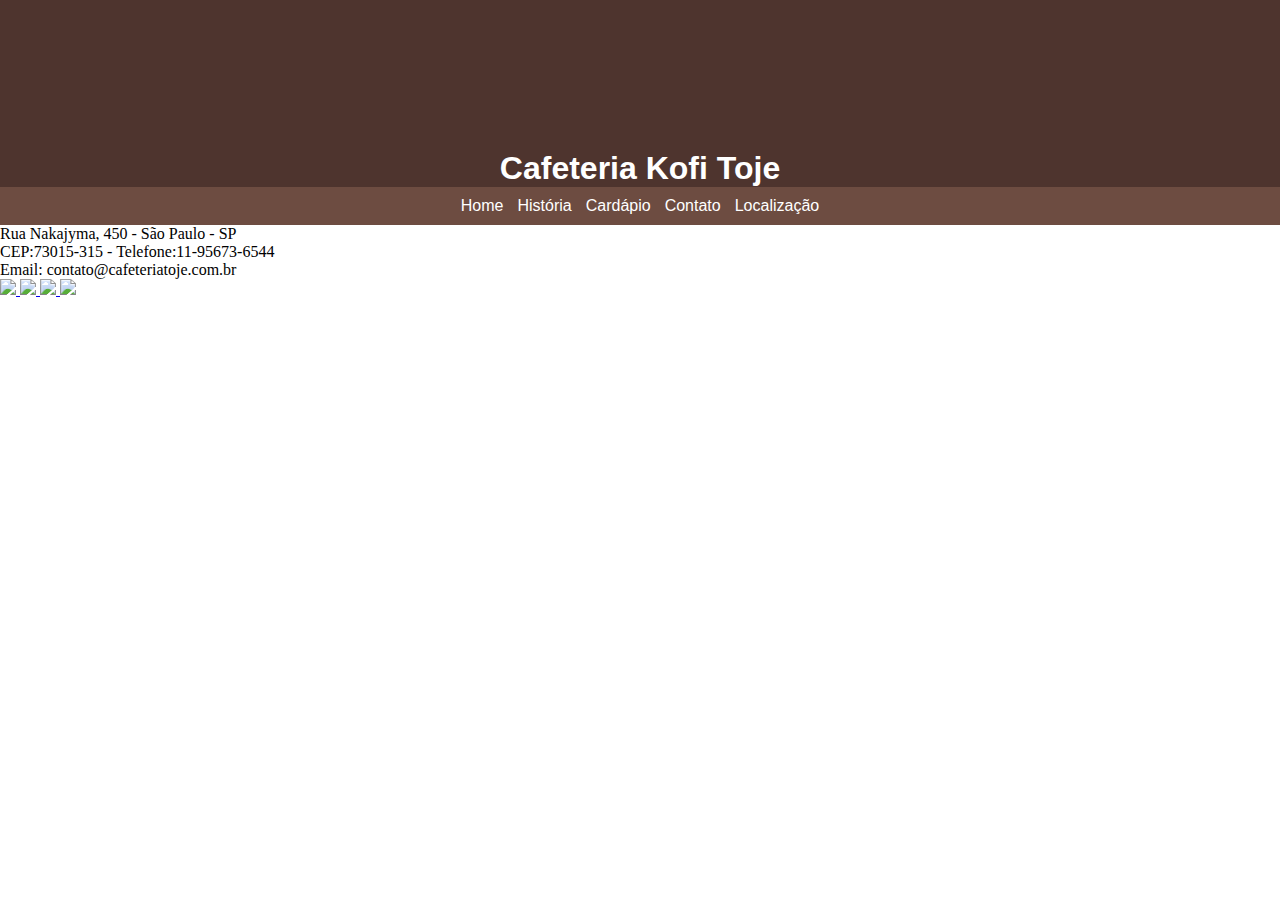
==== layout.html @ 13559ad2 "Aplicando formatação no header" ====
<!DOCTYPE html>
<html lang="pt-BR">

<head>
    <meta charset="UTF-8">
    <meta http-equiv="X-UA-Compatible" content="IE=edge">
    <meta name="viewport" content="width=device-width, initial-scale=1.0">
    <title>Cafeteria Kofi Toje </title>
    <link rel="stylesheet" href="css/styles.css">
</head>

<body>
    <!-- Vamos criar as áreas semanticas do site 
As areas são: 
header - cabeçalho
nav - barra de navegação entre as páginas 
main - Area principal de dados de cada página
footer - rodapé com informações da localização e redes sociais -->

    <!-- Inicio da area do Header -->
    <header>
        <h1>Cafeteria Kofi Toje</h1>
        <nav>
            <ul>
                <li><a href="index.html"> Home </a></li>
                <li><a href="historia.html"> História </a></li>
                <li><a href="cardapio.html"> Cardápio </a></li>
                <li><a href="contato.html"> Contato </a></li>
                <li><a href="localizacao.html"> Localização </a></li>
            </ul>
        </nav>
    </header>
    <!-- Fim da area do Header -->

    <!-- Inicio da area do main -->
    <main></main>
    <!-- Fim da area do main -->

    <!-- Inicio da area do footer -->
    <footer>
        <main>
            <div end="end">
                <p>Rua Nakajyma, 450 - São Paulo - SP</p>
                <p>CEP:73015-315 - Telefone:11-95673-6544</p>
                <p>Email: contato@cafeteriatoje.com.br</p>
            </div>







            <div id="redes">
                <a href="http://www.facebook.com" target="_blank">
                    <img src="img/facebook.png">
                </a>

                <a href="http://www.twitter.com" target="_blank">
                    <img src="img/twitter.png">
                </a>

                <a href="http://www.youtube.com" target="_blank">
                    <img src="img/youtube.png">
                </a>

                <a href="http://www.instagram.com" target="-blank">
                    <img src="img/instagram.png">
                </a>











            </div>
        </main>
    </footer>
    <!-- Fim da area do footer -->




</body>
<!-- Fim da area do body -->

</html>
---- css/styles.css ----
/* A aplicação do asterisco ao navegador informa que todos os elemtos da tela receberão essa formatação */
*{
    margin: 0; /*Estamos zerando as margens externas*/
    padding: 0;  /* Estamos zerando as margens internas*/
}

/* Vamos aplicar na tag header cor de fundo e padding */
header{
    background-color: #4e342e;
    padding-top:150px;
    background-image: url(../img/caferia4.jpg);
    background-position: 0 -400px; 
    transition: ease 2s; /*Efeito de animação com transition. Efeito ease com 2s*/



}   

/* Formatar a tag h1 que esta dentro do header */
header h1{
    color: #fff; /*Cor da letra*/ 
    font-family: "Arial"; /* Mudar a fonte da letra*/
    text-align: center;
}

header nav{
    background-color: #6d4c41 ;
    text-align: center;
    padding: 5px;
    
}

header nav ul li{
    /* exibir os itens da lista um ao lado do outro. Usaremos o comando display (tela/exibir) inline-block(blocos em linha) */
    display: inline-block;
    margin: 5px;
}

header nav ul li a{
    color:white;
    font-family: "Arial";
    text-decoration: none; /*Retirar o underline*/
}

header nav ul li a:hover{
    color:#a1887f 
}
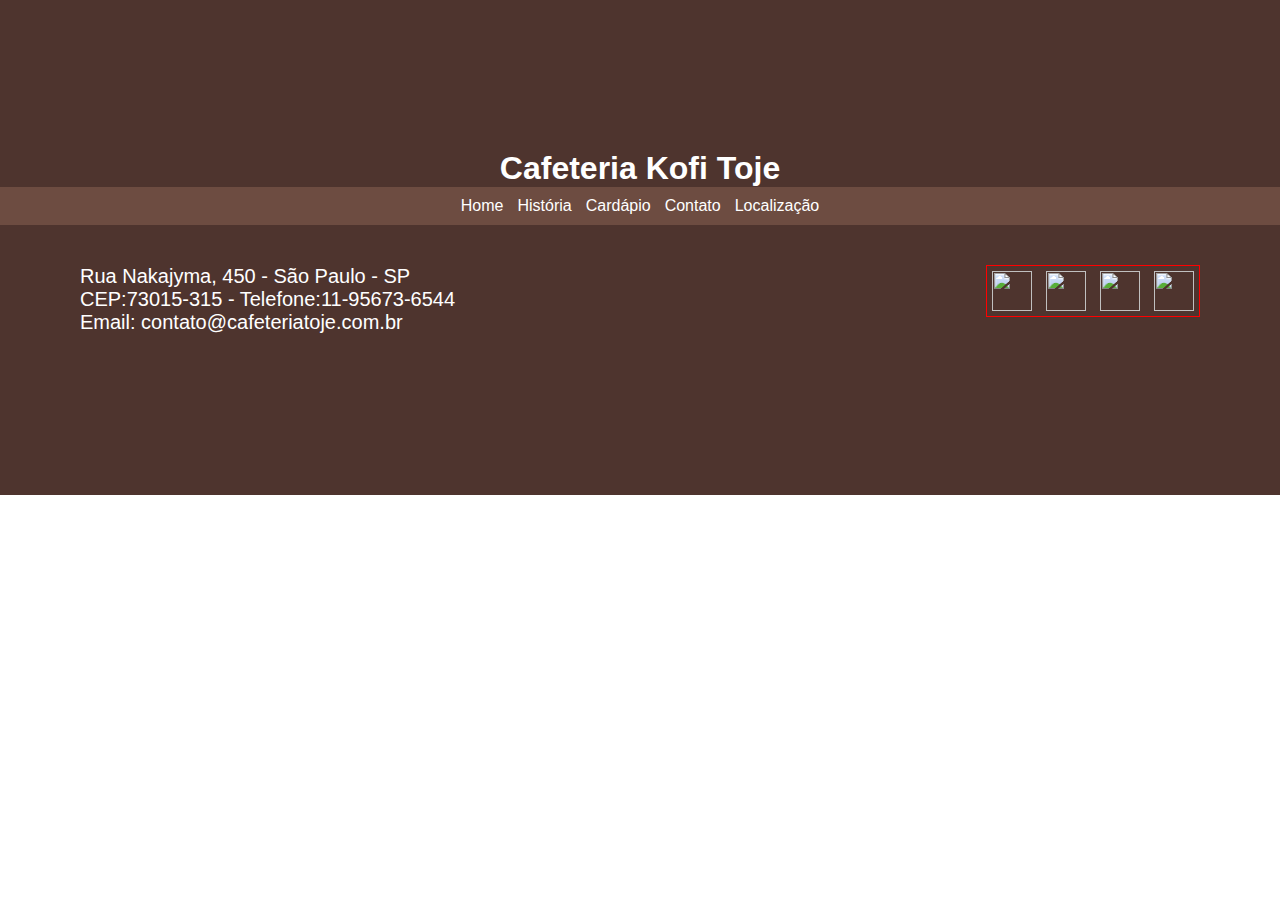
==== commit 5f10b7a1: "Fim da página layout" ====
--- a/layout.html
+++ b/layout.html
@@ -39,7 +39,7 @@
     <!-- Inicio da area do footer -->
     <footer>
         <main>
-            <div end="end">
+            <div id="end">
                 <p>Rua Nakajyma, 450 - São Paulo - SP</p>
                 <p>CEP:73015-315 - Telefone:11-95673-6544</p>
                 <p>Email: contato@cafeteriatoje.com.br</p>
--- a/css/styles.css
+++ b/css/styles.css
@@ -1,48 +1,80 @@
 /* A aplicação do asterisco ao navegador informa que todos os elemtos da tela receberão essa formatação */
-*{
-    margin: 0; /*Estamos zerando as margens externas*/
-    padding: 0;  /* Estamos zerando as margens internas*/
+* {
+  margin: 0; /*Estamos zerando as margens externas*/
+  padding: 0; /* Estamos zerando as margens internas*/
 }
 
 /* Vamos aplicar na tag header cor de fundo e padding */
-header{
-    background-color: #4e342e;
-    padding-top:150px;
-    background-image: url(../img/caferia4.jpg);
-    background-position: 0 -400px; 
-    transition: ease 2s; /*Efeito de animação com transition. Efeito ease com 2s*/
-
-
-
-}   
+header {
+  background-color: #4e342e;
+  padding-top: 150px;
+  background-image: url(../img/caferia4.jpg);
+  background-position: 0 -500px;
+  transition: ease 2s; /*Efeito de animação com transition. Efeito ease com 2s*/
+}
 
 /* Formatar a tag h1 que esta dentro do header */
-header h1{
-    color: #fff; /*Cor da letra*/ 
-    font-family: "Arial"; /* Mudar a fonte da letra*/
-    text-align: center;
+header h1 {
+  color: #fff; /*Cor da letra*/
+  font-family: "Arial"; /* Mudar a fonte da letra*/
+  text-align: center;
 }
 
-header nav{
-    background-color: #6d4c41 ;
-    text-align: center;
-    padding: 5px;
-    
+header nav {
+  background-color: #6d4c41;
+  text-align: center;
+  padding: 5px;
 }
 
-header nav ul li{
-    /* exibir os itens da lista um ao lado do outro. Usaremos o comando display (tela/exibir) inline-block(blocos em linha) */
-    display: inline-block;
-    margin: 5px;
+header nav ul li {
+  /* exibir os itens da lista um ao lado do outro. Usaremos o comando display (tela/exibir) inline-block(blocos em linha) */
+  display: inline-block;
+  margin: 5px;
 }
 
-header nav ul li a{
-    color:white;
-    font-family: "Arial";
-    text-decoration: none; /*Retirar o underline*/
+header nav ul li a {
+  color: white;
+  font-family: "Arial";
+  text-decoration: none; /*Retirar o underline*/
 }
 
-header nav ul li a:hover{
-    color:#a1887f 
+header nav ul li a:hover {
+  color: #a1887f;
 }
 
+footer {
+  /* Aplicar cor de fundo */
+  background-color: #4e342e;
+  padding: 80px;
+  padding-top: 40px;
+  height: 150px;
+}
+
+/* Para fazer uma formatação numa tag que tenha um id definido é necessario que você, é necessario adicionaer uma hashtag ao inico do nome do id. Nesse caso, nossa div tem id chamado end,então aplicamos dessa forma: #end */
+footer #end {
+  color: #fff;
+  font-family: Verdana, Geneva, Tahoma, sans-serif;
+  font-size: 15pt;
+  float: left;
+}
+
+/* Para fazer uma formatação numa tag que tenha um id definido é necessario que você, é necessario adicionaer uma hashtag ao inico do nome do id. Nesse caso, nossa div tem id chamado redes,então aplicamos dessa forma: #redes */
+footer #redes {
+  border: solid 1px red;
+  float: right;
+}
+
+footer #redes a {
+  text-decoration: none;
+}
+
+footer #redes a img {
+  width: 40px;
+  height: 40px;
+  margin: 5px;
+  transition: ease 0.5s;
+}
+
+footer #redes a img:hover {
+  transform: rotate(360deg);
+}
